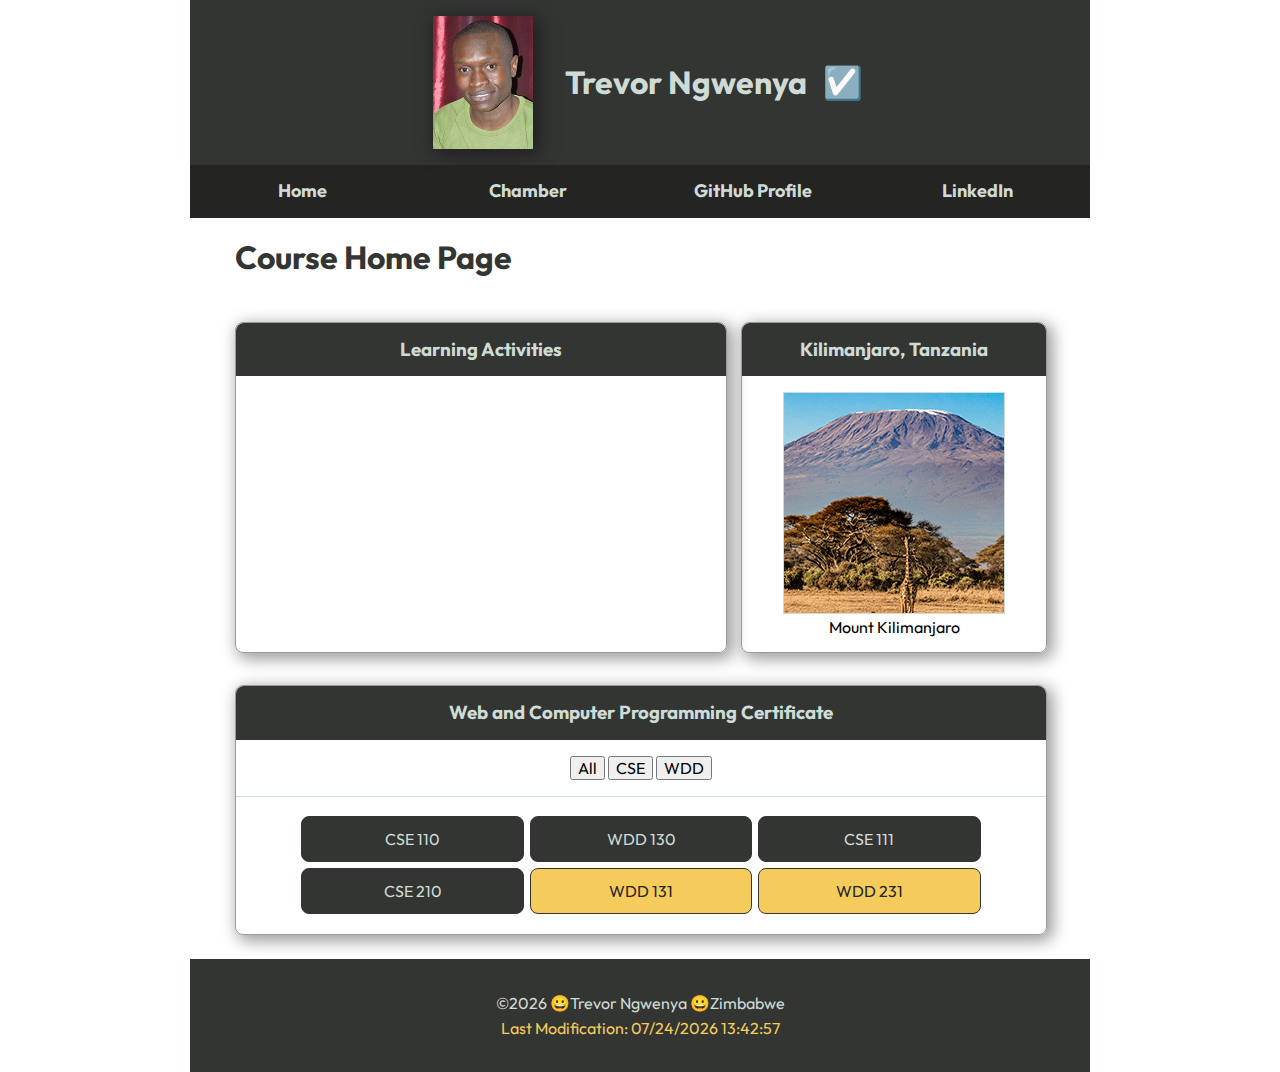
==== index.html @ 0fdd06b5 "Edit title" ====
<!DOCTYPE html>
<html lang="en">
  <head>
    <meta charset="UTF-8" />
    <meta http-equiv="X-UA-Compatible" content="IE=edge" />
    <meta name="viewport" content="width=device-width, initial-scale=1.0" />
    <title>Course Home Page</title>
    <meta
      name="description"
      content="This is the course home page for the WDD 231 - Web Frontend Development course assignment portal page by Trevor Ngwenya"
    />
    <meta name="author" content="Trevar Ngwenya" />
    <link rel="preconnect" href="https://fonts.googleapis.com" />
    <link rel="preconnect" href="https://fonts.gstatic.com" crossorigin />
    <link
      href="https://fonts.googleapis.com/css2?family=Outfit:ital,wght@0,100;0,300;0,400;0,700;0,900;1,100;1,300;1,400;1,700;1,900&display=swap"
      rel="stylesheet"
    />

    <link rel="stylesheet" href="styles/normalize.css" />
    <link rel="stylesheet" href="styles/small.css" />
    <link rel="stylesheet" href="styles/larger.css" />
    <script src="scripts/script.js" defer></script>
    <script src="scripts/navigation.js" defer></script>
    <script src="scripts/course.js" defer></script>
    <script src="scripts/date.js" defer></script>
    <script src="scripts/links.js" defer></script>
  </head>
  <body>
    <header>
      <img src="images/trevor.webp" alt="Trevor Ngwenya" />
      <h1>Trevor Ngwenya</h1>
      <div id="mode">☑️</div>
    </header>

    <a id="menu" href="#"></a>
    <nav class="navigation">
      <ul>
        <li><a href="index.html" title="Home" class="active">Home</a></li>
        <li><a href="chamber/index.html">Chamber</a></li>
        <li>
          <a href="https://github.com/votre01/">GitHub Profile</a>
        </li>
        <li>
          <a href="https://www.linkedin.com/in/trevorngwenya/">LinkedIn</a>
        </li>
      </ul>
    </nav>

    <main>
      <h1 id="mainHeader">Course Home Page</h1>
      <section class="card">
        <h3>Learning Activities</h3>
        <ul id="lessonLinks"></ul>
      </section>

      <section class="card">
        <h3>Kilimanjaro, Tanzania</h3>
        <figure>
          <img src="images/kilimanjaro.png" alt="mount kilimanjaro" />
          <figcaption>Mount Kilimanjaro</figcaption>
        </figure>
      </section>

      <section id="coursesSection" class="card">
        <h3>Web and Computer Programming Certificate</h3>
        <div id="coursesMenu">
          <button id="allCoursesBtn">All</button>
          <button id="cseBtn">CSE</button>
          <button id="wddBtn">WDD</button>
        </div>
        <ul id="coursesList"></ul>
      </section>
    </main>

    <footer>
      <p>&copy;<span id="year"></span> 😀Trevor Ngwenya 😀Zimbabwe</p>
      <p id="lastModified">Last Modification:</p>
    </footer>
  </body>
</html>
---- styles/small.css ----
@import url('https://fonts.googleapis.com/css?family=Outfit&display=swap');

:root {
    --main-color: #f5cb5c;
    --secondary-color: #242423;
    --gray-tint: #333533;
    --green-tint: #cfdbd5;
    --light-tint: #e8eddf;

    --primary-font: "Outfit";
}

body {
    font-family: var(--primary-font);
    max-width: 460px;
    margin: 0 auto;
}

/*
 * Header and main navigation styling
 */

header,
.navigation,
main,
footer {
    display: grid;
    grid-template-columns: 1fr;    
    text-align: center;
    box-sizing: border-box;    
}

header {
    display: flex;
    justify-content: center;
    align-items: center;
    background-color: var(--gray-tint);
    color: var(--green-tint);
}

header h1 {
    padding:1rem;
}

header img {
    max-width: 100px;
    height: auto;
    margin: 1rem;
}

#menu {
    display: block;
    font-size: 2rem;
    font-weight: 700;
    text-decoration: none;
    text-align: right;
    padding: .5rem .75rem;
    background-color: var(--green-tint);
    color: var(--gray-tint);
}

#menu::before {
    content: "≡";
}

.navigation {
    background-color: var(--secondary-color);
    font-size: 1.2rem
}

.navigation ul {
    list-style-type: none;
    padding: 0;
    margin: 0;
}

.navigation li {
    display: none;
}

.navigation a {
    display: block;
    color: var(--green-tint);
    text-align: left;
    padding: 1rem;
    text-decoration: none;
    font-weight: 700;
    transition: 0.5s;
    font-size: clamp(1rem, 2vmin, 1.5rem)    
}

.navigation a:active,
.navigation a:hover {
    background-color: var(--main-color);
    color: var(--secondary-color);
    font-weight: 700;
}

.show li {
    display: block;
}

#menu.show::before {
    content: "X";
}

.hero {
    position: relative;
    margin: 0 auto;
}

.hero img {
    width: 100%;
    height: auto;
}

.hero h2 {
    position: absolute;
    top: 30%;
    left: 50%;
    transform: translate(-50%, -50%);
    color: var(--light-tint);
    font-size: 1.2em;
    text-shadow: 0 0 3px #000000;
}

main {
    max-width: 90%;
    margin: 0 auto;
}

#mode {
	/* position: absolute; */
	top: 1rem;
	right: 2rem;
	font-size: 2rem;
	cursor: pointer;
}

main h2 {
    font-weight: 100;
    border-bottom: 1.6px solid #9b9b9b;
    color: var(--gray-tint);
}

.card {
    width: 100%;
    border: 1px solid #9b9b9b;
    border-radius: 0.5rem;
    margin: 0.5em 0;
}

main .card figure img {
    border: 1px solid var(--green-tint);
}

main h1 {
    color: var(--gray-tint);
}

.card h3 {
    background-color: var(--gray-tint);
    color: var(--green-tint);
    padding: 1rem;
    margin: 0;
    border-radius: 0.5rem 0.5rem 0 0;
}

.card ul {
    list-style-type: none;
    text-decoration: none;
    padding: 1rem;
    text-align: left;
    margin: 0;
}

.card div {
    padding: 1rem;
}

main #coursesSection ul li {
    text-align: center;
    padding: .8rem;
    margin: .2rem;
    border: 1px solid var(--gray-tint);
    border-radius: 0.5rem;


}

.courseCompleted {
    background-color: var(--gray-tint);
    color: var(--green-tint);
}

.courseIncomplete {
    background-color: var(--main-color);
    color: var(--secondary-color);
}

main section #coursesMenu {
    border-bottom: 1px solid var(--green-tint);
}

iframe {
    padding-top: 1rem;
    margin: 0 ;
    width: 100%;
}

#weatherInfo {
    display: flex;
    align-items: center;
    justify-content: center;
    margin: 0;
    padding: 0;
}

.subp {
    grid-column: 1 / 3;
}

footer {
    background-color: var(--gray-tint);
    align-content: center;
    padding: 2rem;
    color: var(--green-tint);
    margin-top: 1rem;
}

footer p {
    margin: 0;
    padding: 0.2rem;
}

#lastModified {
    color: var(--main-color);
}
---- styles/larger.css ----
@media screen and (min-width: 600px) {

    body {
        max-width: 900px;    
    }

    header img {
        box-shadow: 4px 4px 16px 2px #1f1f1f;
    }

    #menu {
        display: none;
    }

    .navigation ul {
        display: flex;
        justify-content: space-around;
    }

    .navigation li {
        display: block;
        flex: 1 1 100%;
    }

    .navigation a {
        text-align: center;
    }

    .hero h2 {
        top: 35%;
        font-size: 2.5em;
    }

    main {
        display: grid;
        grid-template-columns: 2fr 1fr;
        gap: 1rem;
    }

    main h1 {
        grid-column: 1 / 3;
        text-align: left;
    }

    main h2 {
        grid-column: 1 / 3;
        text-align: left;
    }

    main #coursesSection {
        grid-column: 1 / 3;
    }

    main #coursesSection li {
        width: 25%;
    }    

    main #coursesSection ul {
        display: flex;
        flex-wrap: wrap;
        justify-content: center;
    }

    

    .card {
        width: 100%;
        box-shadow: 4px 4px 16px 2px #9b9b9b;
    }
    
    form label.top input, form label.top select {
        max-width: 20rem;
        background-color: rgba(0, 0, 0, .1);
    }
}
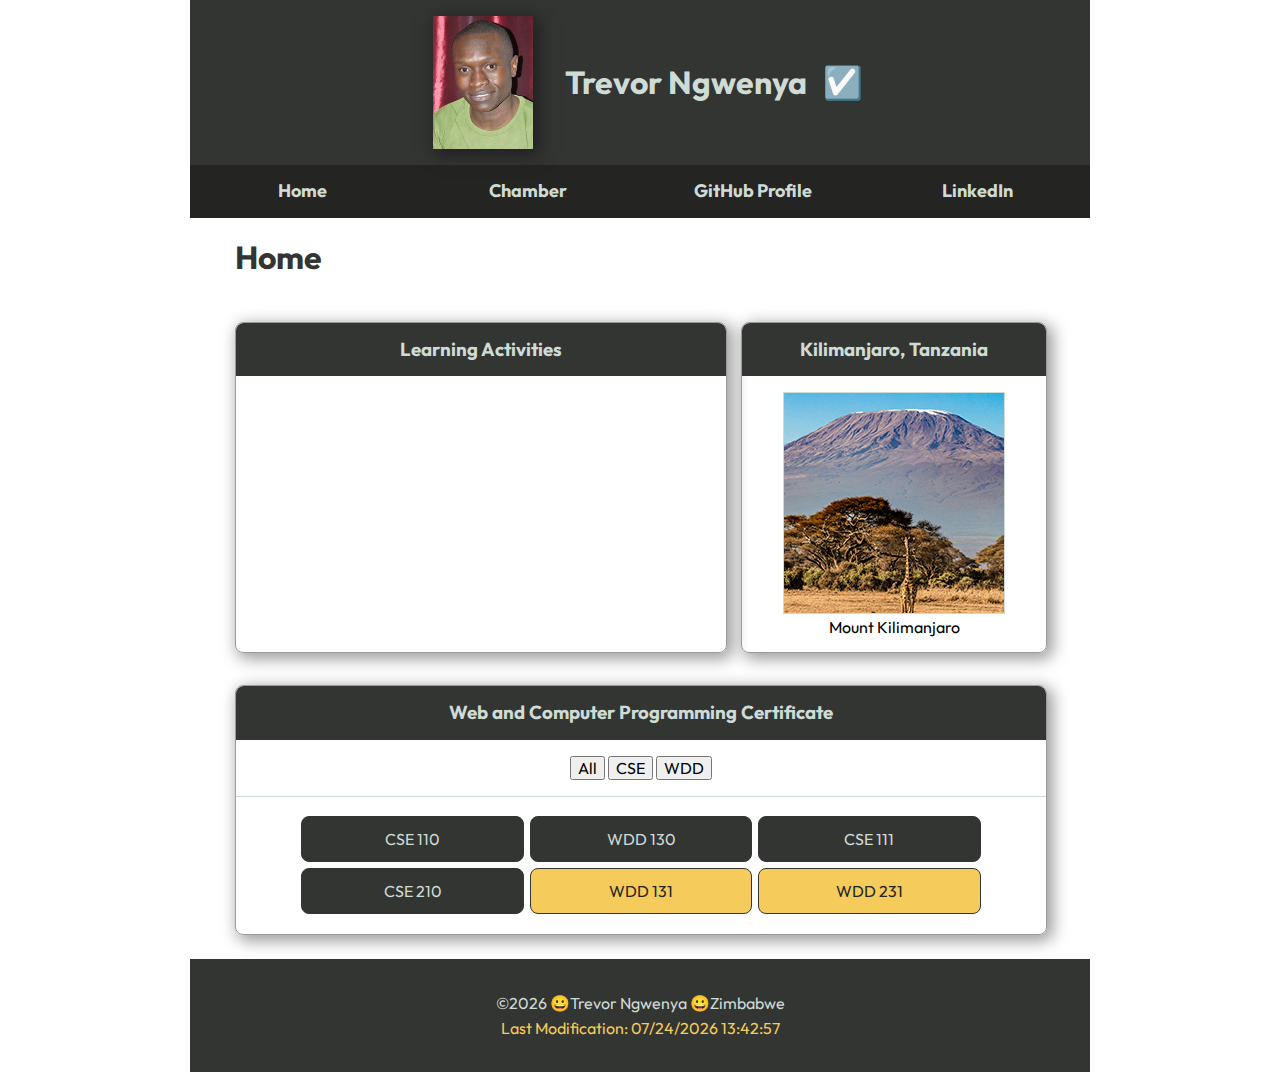
==== commit 3a43fb94: "Change title" ====
--- a/index.html
+++ b/index.html
@@ -4,7 +4,7 @@
     <meta charset="UTF-8" />
     <meta http-equiv="X-UA-Compatible" content="IE=edge" />
     <meta name="viewport" content="width=device-width, initial-scale=1.0" />
-    <title>Course Home Page</title>
+    <title>Home</title>
     <meta
       name="description"
       content="This is the course home page for the WDD 231 - Web Frontend Development course assignment portal page by Trevor Ngwenya"
@@ -48,7 +48,7 @@
     </nav>
 
     <main>
-      <h1 id="mainHeader">Course Home Page</h1>
+      <h1 id="mainHeader">Home</h1>
       <section class="card">
         <h3>Learning Activities</h3>
         <ul id="lessonLinks"></ul>
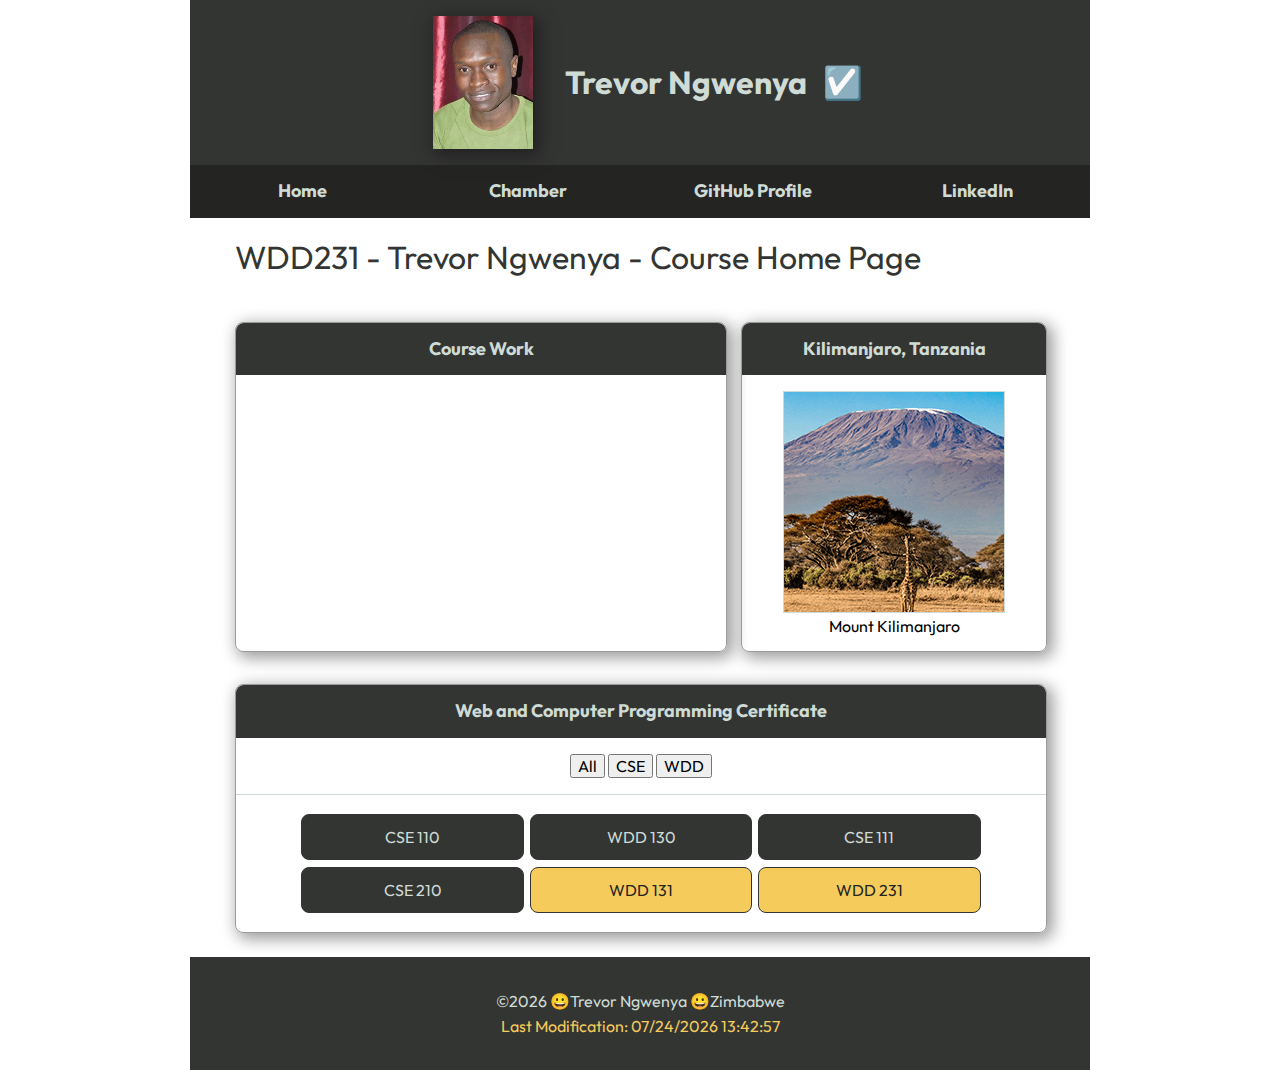
==== commit 6e8410e1: "Update header styles" ====
--- a/index.html
+++ b/index.html
@@ -1,25 +1,25 @@
 <!DOCTYPE html>
 <html lang="en">
   <head>
-    <meta charset="UTF-8" />
+    <meta charset="UTF-8">
     <meta http-equiv="X-UA-Compatible" content="IE=edge" />
     <meta name="viewport" content="width=device-width, initial-scale=1.0" />
-    <title>Home</title>
+    <title>WDD231 - Trevor Ngwenya - Course Home Page</title>
     <meta
       name="description"
       content="This is the course home page for the WDD 231 - Web Frontend Development course assignment portal page by Trevor Ngwenya"
     />
-    <meta name="author" content="Trevar Ngwenya" />
+    <meta name="author" content="Trevor Ngwenya" />
     <link rel="preconnect" href="https://fonts.googleapis.com" />
     <link rel="preconnect" href="https://fonts.gstatic.com" crossorigin />
     <link
       href="https://fonts.googleapis.com/css2?family=Outfit:ital,wght@0,100;0,300;0,400;0,700;0,900;1,100;1,300;1,400;1,700;1,900&display=swap"
       rel="stylesheet"
     />
-
     <link rel="stylesheet" href="styles/normalize.css" />
     <link rel="stylesheet" href="styles/small.css" />
     <link rel="stylesheet" href="styles/larger.css" />
+
     <script src="scripts/script.js" defer></script>
     <script src="scripts/navigation.js" defer></script>
     <script src="scripts/course.js" defer></script>
@@ -48,14 +48,14 @@
     </nav>
 
     <main>
-      <h1 id="mainHeader">Home</h1>
+      <h1 id="mainHeader">WDD231 - Trevor Ngwenya - Course Home Page</h1>
       <section class="card">
-        <h3>Learning Activities</h3>
+        <h2>Course Work</h2>
         <ul id="lessonLinks"></ul>
       </section>
 
       <section class="card">
-        <h3>Kilimanjaro, Tanzania</h3>
+        <h2>Kilimanjaro, Tanzania</h2>
         <figure>
           <img src="images/kilimanjaro.png" alt="mount kilimanjaro" />
           <figcaption>Mount Kilimanjaro</figcaption>
@@ -63,7 +63,7 @@
       </section>
 
       <section id="coursesSection" class="card">
-        <h3>Web and Computer Programming Certificate</h3>
+        <h2>Web and Computer Programming Certificate</h2>
         <div id="coursesMenu">
           <button id="allCoursesBtn">All</button>
           <button id="cseBtn">CSE</button>
--- a/styles/small.css
+++ b/styles/small.css
@@ -25,9 +25,9 @@
 main,
 footer {
     display: grid;
-    grid-template-columns: 1fr;    
+    grid-template-columns: 1fr;
     text-align: center;
-    box-sizing: border-box;    
+    box-sizing: border-box;
 }
 
 header {
@@ -39,7 +39,7 @@
 }
 
 header h1 {
-    padding:1rem;
+    padding: 1rem;
 }
 
 header img {
@@ -86,7 +86,7 @@
     text-decoration: none;
     font-weight: 700;
     transition: 0.5s;
-    font-size: clamp(1rem, 2vmin, 1.5rem)    
+    font-size: clamp(1rem, 2vmin, 1.5rem)
 }
 
 .navigation a:active,
@@ -130,16 +130,16 @@
 }
 
 #mode {
-	/* position: absolute; */
-	top: 1rem;
-	right: 2rem;
-	font-size: 2rem;
-	cursor: pointer;
-}
-
-main h2 {
-    font-weight: 100;
-    border-bottom: 1.6px solid #9b9b9b;
+    /* position: absolute; */
+    top: 1rem;
+    right: 2rem;
+    font-size: 2rem;
+    cursor: pointer;
+}
+
+main h1 {
+    font-weight: 400;
+    /* border-bottom: 1.6px solid #9b9b9b; */
     color: var(--gray-tint);
 }
 
@@ -158,9 +158,11 @@
     color: var(--gray-tint);
 }
 
-.card h3 {
-    background-color: var(--gray-tint);
-    color: var(--green-tint);
+.card h2 {
+    background-color: var(--gray-tint);
+    color: var(--green-tint);
+    text-align: center;
+    font-size: large;
     padding: 1rem;
     margin: 0;
     border-radius: 0.5rem 0.5rem 0 0;
@@ -204,7 +206,7 @@
 
 iframe {
     padding-top: 1rem;
-    margin: 0 ;
+    margin: 0;
     width: 100%;
 }
 
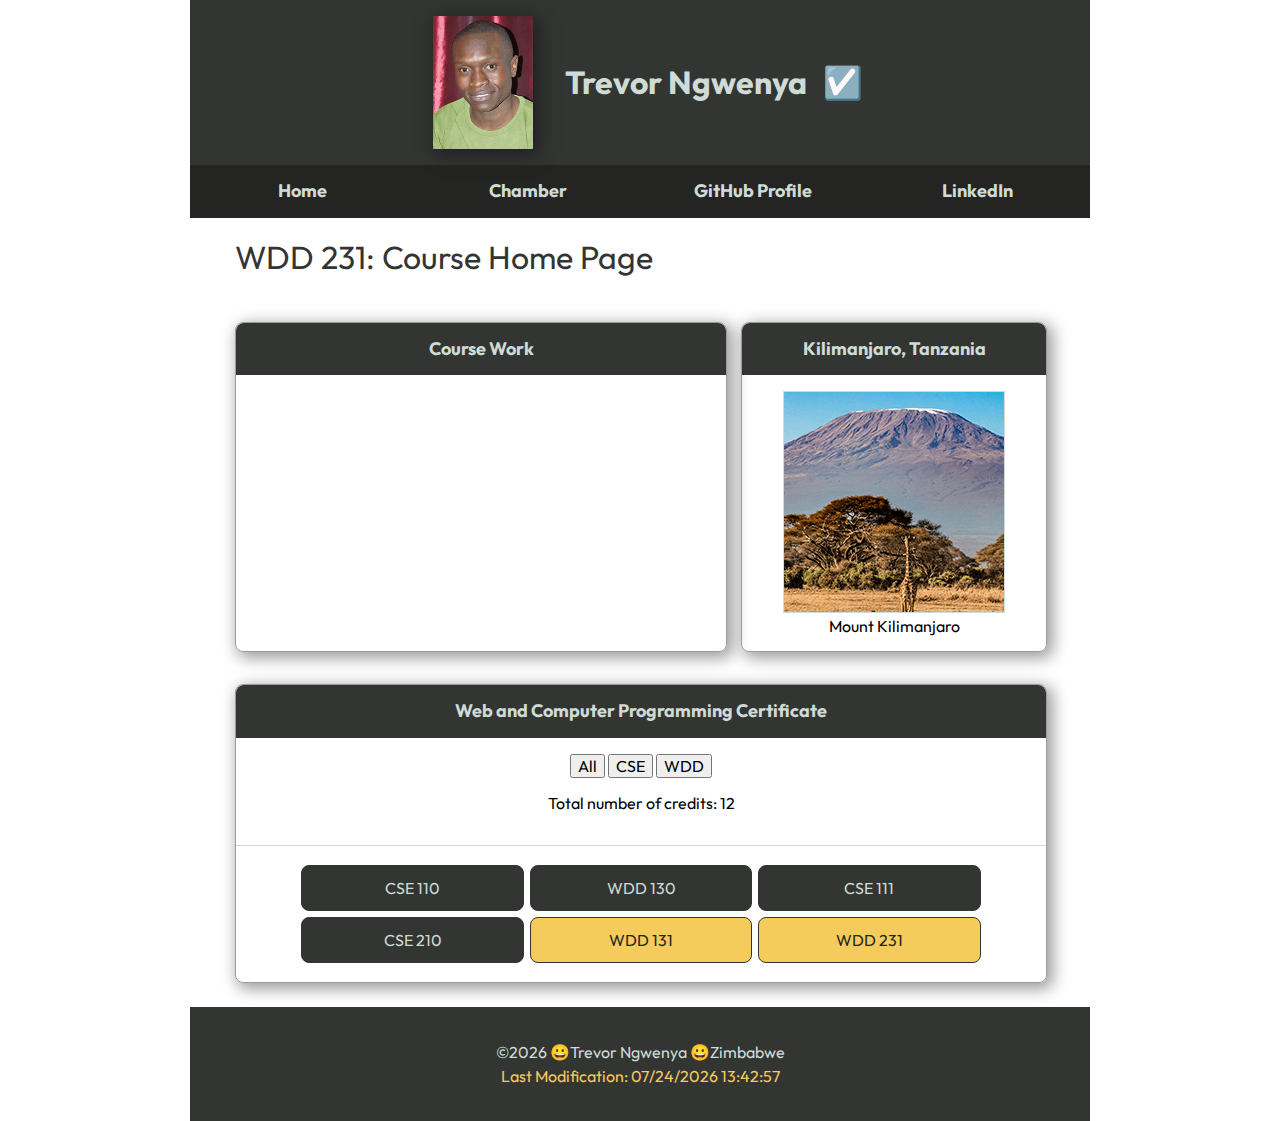
==== commit 29ae46c5: "Edit page title" ====
--- a/index.html
+++ b/index.html
@@ -4,7 +4,7 @@
     <meta charset="UTF-8">
     <meta http-equiv="X-UA-Compatible" content="IE=edge" />
     <meta name="viewport" content="width=device-width, initial-scale=1.0" />
-    <title>WDD231 - Trevor Ngwenya - Course Home Page</title>
+    <title>WDD 231 - Trevor Ngwenya - Course Home Page</title>
     <meta
       name="description"
       content="This is the course home page for the WDD 231 - Web Frontend Development course assignment portal page by Trevor Ngwenya"
@@ -48,7 +48,7 @@
     </nav>
 
     <main>
-      <h1 id="mainHeader">WDD231 - Trevor Ngwenya - Course Home Page</h1>
+      <h1 id="mainHeader">WDD 231: Course Home Page</h1>
       <section class="card">
         <h2>Course Work</h2>
         <ul id="lessonLinks"></ul>
@@ -68,6 +68,7 @@
           <button id="allCoursesBtn">All</button>
           <button id="cseBtn">CSE</button>
           <button id="wddBtn">WDD</button>
+          <div id="coursesTotal"></div>
         </div>
         <ul id="coursesList"></ul>
       </section>
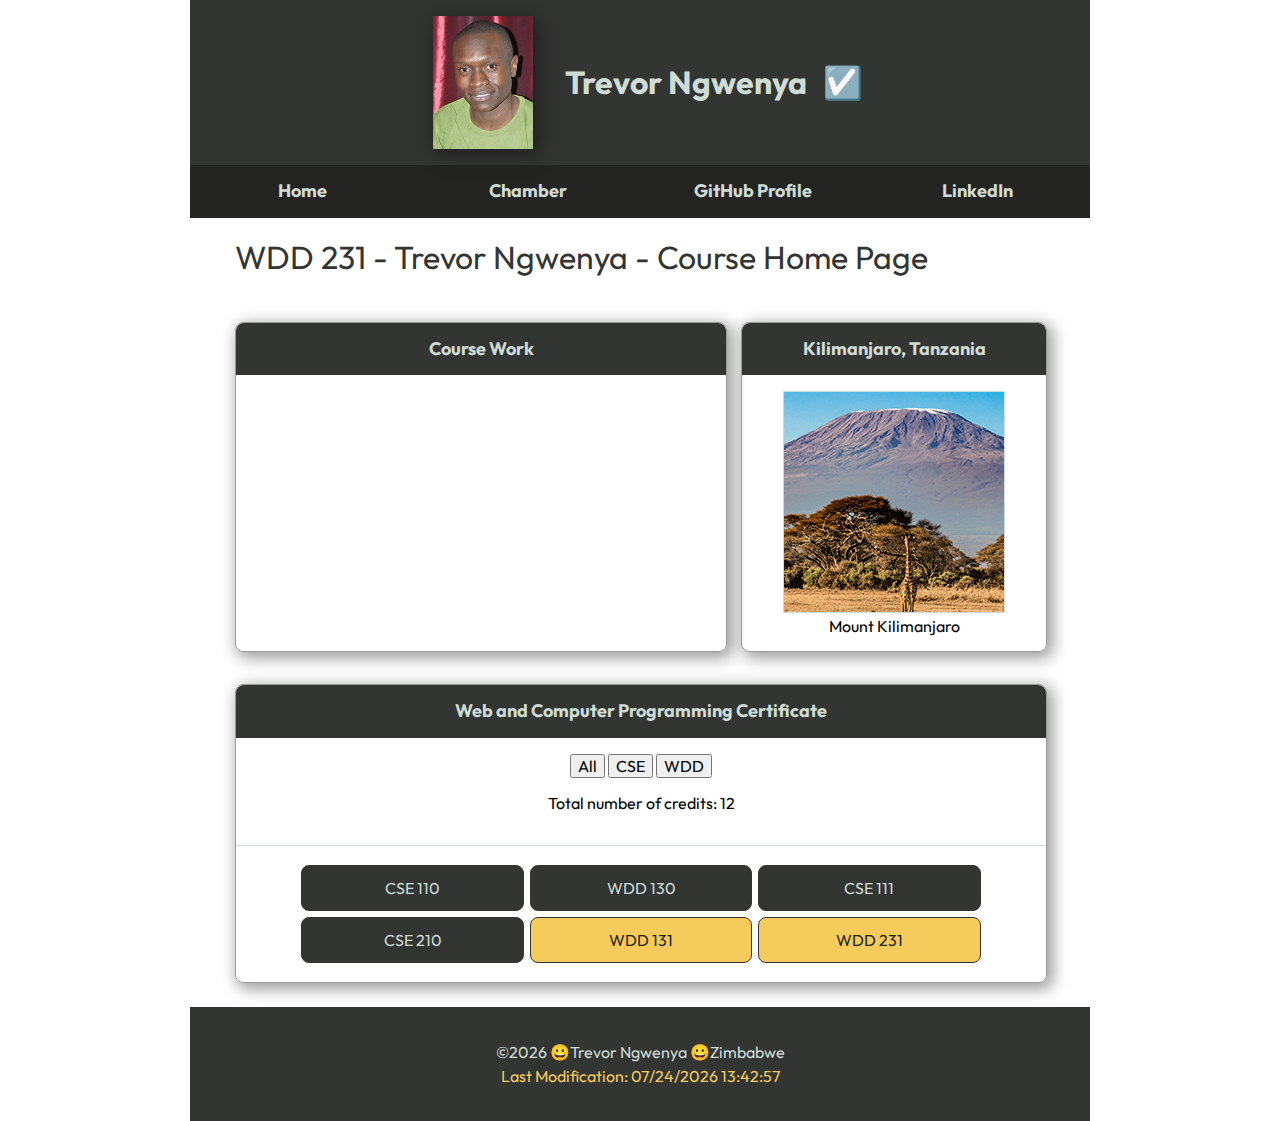
==== commit 2f2b8a22: "Edit maih heading" ====
--- a/index.html
+++ b/index.html
@@ -48,7 +48,7 @@
     </nav>
 
     <main>
-      <h1 id="mainHeader">WDD 231: Course Home Page</h1>
+      <h1 id="mainHeader">WDD 231 - Trevor Ngwenya - Course Home Page</h1>
       <section class="card">
         <h2>Course Work</h2>
         <ul id="lessonLinks"></ul>
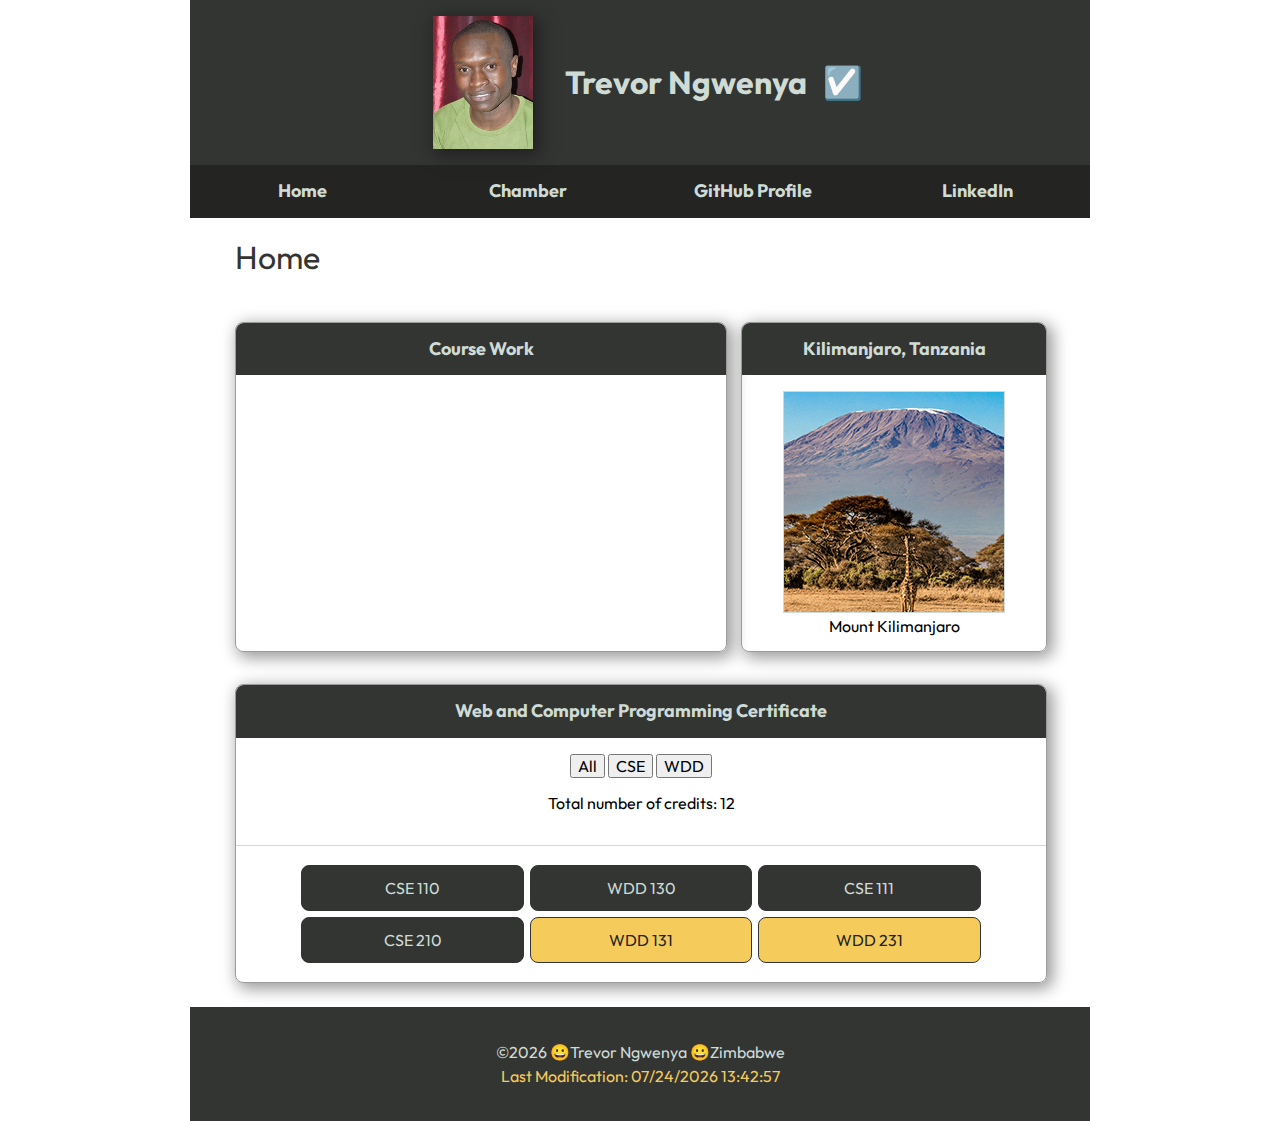
==== commit 362ae816: "Update title" ====
--- a/index.html
+++ b/index.html
@@ -48,7 +48,7 @@
     </nav>
 
     <main>
-      <h1 id="mainHeader">WDD 231 - Trevor Ngwenya - Course Home Page</h1>
+      <h1>Home</h1>
       <section class="card">
         <h2>Course Work</h2>
         <ul id="lessonLinks"></ul>
--- a/styles/small.css
+++ b/styles/small.css
@@ -154,8 +154,9 @@
     border: 1px solid var(--green-tint);
 }
 
-main h1 {
-    color: var(--gray-tint);
+h1 {
+    margin-block: 0.67em;
+    font-size: 2em;
 }
 
 .card h2 {
